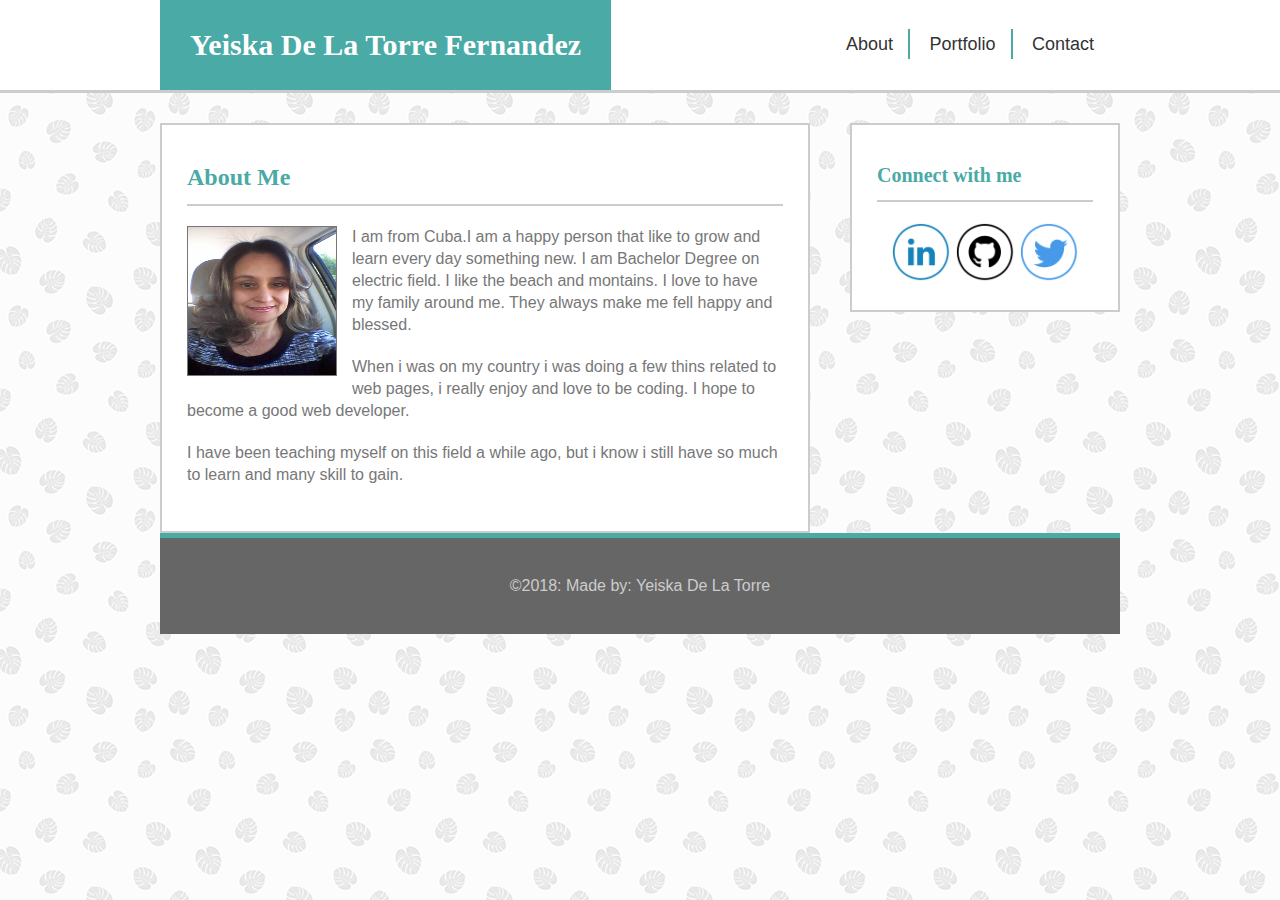
==== index.html @ 12da2012 "Basic layout styles done" ====
<DOCTYPE html>
    <html>

    <head>
        <meta charset="utf-8" />
        <meta http-equiv="X-UA-Compatible" content="IE=edge">
        <title>Basic-Portfolio</title>
        <meta name="viewport" content="width=device-width, initial-scale=1">
        <link rel="stylesheet" type="text/css" media="screen" href="assets/css/reset.css" />
        <link rel="stylesheet" type="text/css" media="screen" href="assets/css/style.css" />
    </head>

    <body>
        <header>
            <div class="wrapper">
                <h1>Yeiska De La Torre Fernandez</h1>
                <nav>
                    <ul>
                        <li>
                            <a href="index.html">About</a>
                        </li>
                        <li>
                            <a href="portfolio.html">Portfolio</a>
                        </li>
                        <li>
                            <a href="contact.html">Contact</a>
                        </li>
                    </ul>
                </nav>
            </div>
        </header>
        <div class="wrapper">
            <section id="left-column">
                <h2>About Me</h2>
                <img src="assets/images/20170407_161529.jpg" id="face" class="foto">
                <p>
                    I am from Cuba.I am a happy person that like to grow and learn every day something new. I am Bachelor Degree on electric
                    field. I like the beach and montains. I love to have my family around me. They always make me fell happy
                    and blessed.
                </p>
                <p>
                    When i was on my country i was doing a few thins related to web pages, i really enjoy and love to be coding. I hope to become
                    a good web developer.
                </p>
                <p>
                    I have been teaching myself on this field a while ago, but i know i still have so much to learn and many skill to gain.
                </p>
            </section>
            <aside id="rigth-column">
                <h3>Connect with me</h3>
                <ul>
                    <li>
                        <a href="#" target="_blank"></a>
                        <img src="assets/images/if_linkedin_313475.png" alt="linkedIn">
                    </li>
                    <li>
                        <a href="#" target="_blank"></a>
                        <img src="assets/images/if_github_313481.png" alt="GitHub">
                    </li>
                    <li>
                        <a href="#" target="_blank"></a>
                        <img src="assets/images/if_twitter_313466.png" alt="Twitter">
                    </li>
                </ul>
            </aside>
            <div class="clearfix">
                <footer>
                    &copy;2018: Made by: Yeiska De La Torre
                </footer>
            </div>
        </body>

    </html>
---- assets/css/style.css ----
*{
    box-sizing: border-box;
}
header{
    background-color:white;
    border-bottom: 3px solid #ccc;
    margin-bottom: 30px; 
}

body{
    background: url("../images/palm-leaf.png") repeat;
    font-family: "Arial", "Helvetica Neue", "Helvetica", "sans-serif";
    overflow: auto;
    color: #777777;
}
h1, h2, h3, h4, h5, h6{
    font-family: Georgia, 'Times New Roman', Times, serif;
    color: #4aaaa5;
    font-weight: bold;
}

header h1{
    background: #4aaaa5;
    color:#ffffff; 
    display: inline-block;  
    padding: 30px;
    font-size: 30px; 
}
nav{
    width: 300px;
    float: right;
    margin-top: 35px;
    text-align: center;
}

nav ul li{
    display: inline;
}

nav ul li a{
    color: #333;
    font-size: 18px;
    padding: 5px 15px;
    border-right: 2px solid #4aaaa5;
    text-decoration: none;
}
nav ul li:last-child a{
    border-right: none;
    padding-right: none;
}
.wrapper{
    width: 960px;
    margin: auto;
}

.clearfix{
    display: block;
    clear: both;
}
#left-column, #rigth-column{
    background: white;
    padding: 25px;
    border: 2px solid #ccc;
}

#left-column{
    width: 650px;
    float: left;
}

#left-column h2{
    font-size: 24px;
    padding: 15 0;
    margin-bottom: 20px;
    border-bottom: 2px solid #ccc;
}
#rigth-column{
    width: 270px;
    float: right;
}

#rigth-column h3{
    font-size: 20px;
    padding: 15 0;
    margin-bottom: 20px;
    border-bottom: 2px solid #ccc;
}

#rigth-column ul{
    text-align: center;
}

#rigth-column ul li{
    display: inline-block;
}

#rigth-column ul li img{
    width: 60px;
}
p{
    font-size: 16px;
    line-height: 22px;
    margin-bottom: 20px;
}

.foto{
    float: left;
    margin: 0px 15px 15px 0;
    border: 1px solid #777777;
    width: 150px;
    height: 150px;
}

footer{
    background: #666;
    border-top: 5px solid #4aaaa5;
    color: #ccc;
    text-align: center;
    padding: 40px;
    margin-top: 30px;
}

#fuente{
    width: 200px;
    height: 200px;
    float: left;
}

#pato{
    width: 200px;
    height: 200px;
    clear: both;
    margin-top: 10px;
}

#hover{
    width: 200px;
    height: 200px;
    clear: both;
    margin-top: 10px;
}

#me{
    width: 200px;
    height: 200px;
    float: right;
    margin-top: 10px;
}

#canon{
    width: 200px;
    height: 200px;
    float: right;
}


#bar{
    background-color: #4aaaa5; 
}
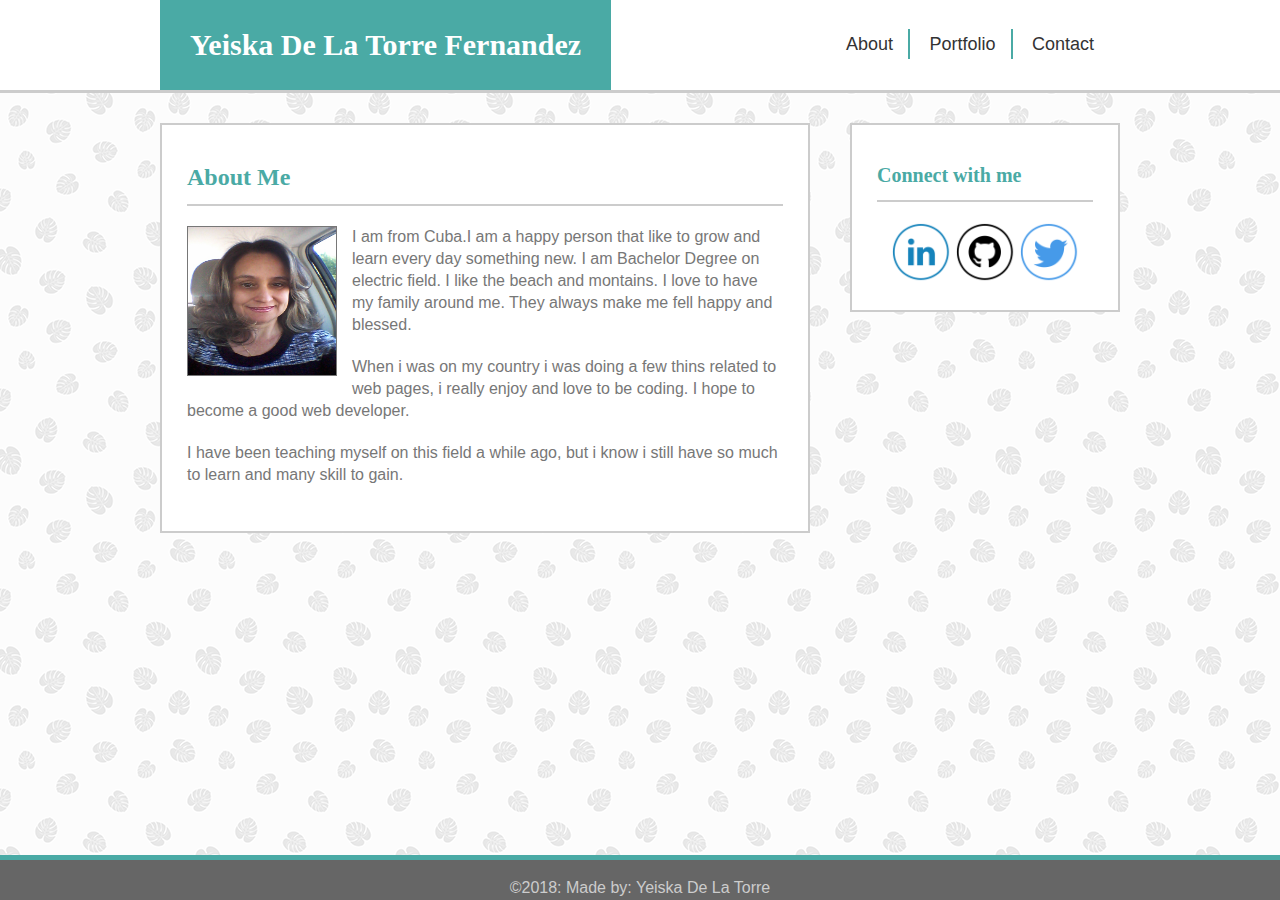
==== commit c2d78c74: "Basic-Portfolio done" ====
--- a/index.html
+++ b/index.html
@@ -7,6 +7,9 @@
         <title>Basic-Portfolio</title>
         <meta name="viewport" content="width=device-width, initial-scale=1">
         <link rel="stylesheet" type="text/css" media="screen" href="assets/css/reset.css" />
+        <link rel="stylesheet" href="https://stackpath.bootstrapcdn.com/bootstrap/4.1.1/css/bootstrap.min.css" integrity="sha384-WskhaSGFgHYWDcbwN70/dfYBj47jz9qbsMId/iRN3ewGhXQFZCSftd1LZCfmhktB"
+            crossorigin="anonymous">
+
         <link rel="stylesheet" type="text/css" media="screen" href="assets/css/style.css" />
     </head>
 
@@ -63,6 +66,7 @@
                     </li>
                 </ul>
             </aside>
+        </div>
             <div class="clearfix">
                 <footer>
                     &copy;2018: Made by: Yeiska De La Torre
--- a/assets/css/style.css
+++ b/assets/css/style.css
@@ -43,11 +43,24 @@
     padding: 5px 15px;
     border-right: 2px solid #4aaaa5;
     text-decoration: none;
+    transition-duration: .5s;
+    transition-property: all;
+    transition-timing-function: ease-in-out;
 }
 nav ul li:last-child a{
     border-right: none;
     padding-right: none;
 }
+
+nav a:hover {
+    background: #4aaaa5;
+    color: white;
+    
+}
+
+input{
+    width: 600px;
+}
 .wrapper{
     width: 960px;
     margin: auto;
@@ -56,6 +69,32 @@
 .clearfix{
     display: block;
     clear: both;
+    margin-bottom: 130px;
+}
+
+.portfolio{
+    position: relative;
+    background-color: rgba(0,0,0,0.5);
+    margin-bottom: 20px;
+    width: 35%;
+    float: left;
+    height: 150px;
+
+}
+
+.portfolio:nth-of-type(even){
+    position: relative;
+    margin-left: 20px;
+}
+
+.portfolio h4{
+     background: #4aaaa5;
+     color: white;
+     text-align: center;
+     padding: 2px 0;
+     position: absolute;
+     width: 100%;
+     bottom: 3px;
 }
 #left-column, #rigth-column{
     background: white;
@@ -97,10 +136,69 @@
 #rigth-column ul li img{
     width: 60px;
 }
+
+#canon{
+    background: url(../images/100_3376.JPG);
+    background-size: cover;
+    background-repeat: no-repeat;
+}
+
+#me{
+    background: url(../images/100_3387.JPG);
+    background-size: cover;
+    background-repeat: no-repeat;
+}
+
+#view{
+    background: url(../images/20161011_092339.jpg);
+    background-size: cover;
+    background-repeat: no-repeat;
+}
+
+#water{
+    background: url(../images/20170401_164753.jpg);
+    background-size: cover;
+    background-repeat: no-repeat;
+}
+
+#lake{
+    background: url(../images/20170401_165426_001.jpg);
+    background-size: cover;
+    background-repeat: no-repeat;
+}
+
 p{
     font-size: 16px;
     line-height: 22px;
     margin-bottom: 20px;
+}
+
+form label{
+    font-size: 18px;
+    display: block;
+}
+
+form input form textarea{
+    width: 600px;
+    display: block;
+    margin: 5px 0px 20px 0px;
+    border: 2px solid #ccc;
+    padding: 10px;
+    font-size: 16px;
+}
+
+form button{
+    background: #4aaaa5;
+    color: white;
+    padding: 10px 20px;
+    margin: 10px 0px;
+    font-size: 18px;
+    border: none;
+}
+
+textarea{
+    height: 100px;
+    width: 600px;
 }
 
 .foto{
@@ -116,44 +214,10 @@
     border-top: 5px solid #4aaaa5;
     color: #ccc;
     text-align: center;
-    padding: 40px;
-    margin-top: 30px;
-}
-
-#fuente{
-    width: 200px;
-    height: 200px;
-    float: left;
-}
-
-#pato{
-    width: 200px;
-    height: 200px;
-    clear: both;
-    margin-top: 10px;
-}
-
-#hover{
-    width: 200px;
-    height: 200px;
-    clear: both;
-    margin-top: 10px;
-}
-
-#me{
-    width: 200px;
-    height: 200px;
-    float: right;
-    margin-top: 10px;
-}
-
-#canon{
-    width: 200px;
-    height: 200px;
-    float: right;
-}
-
-
-#bar{
-    background-color: #4aaaa5; 
-}
+    padding: 20px;
+    margin-top: 5px;
+    width: 100%;
+    position: fixed;
+    bottom: 0;
+    height: 5px;
+}
